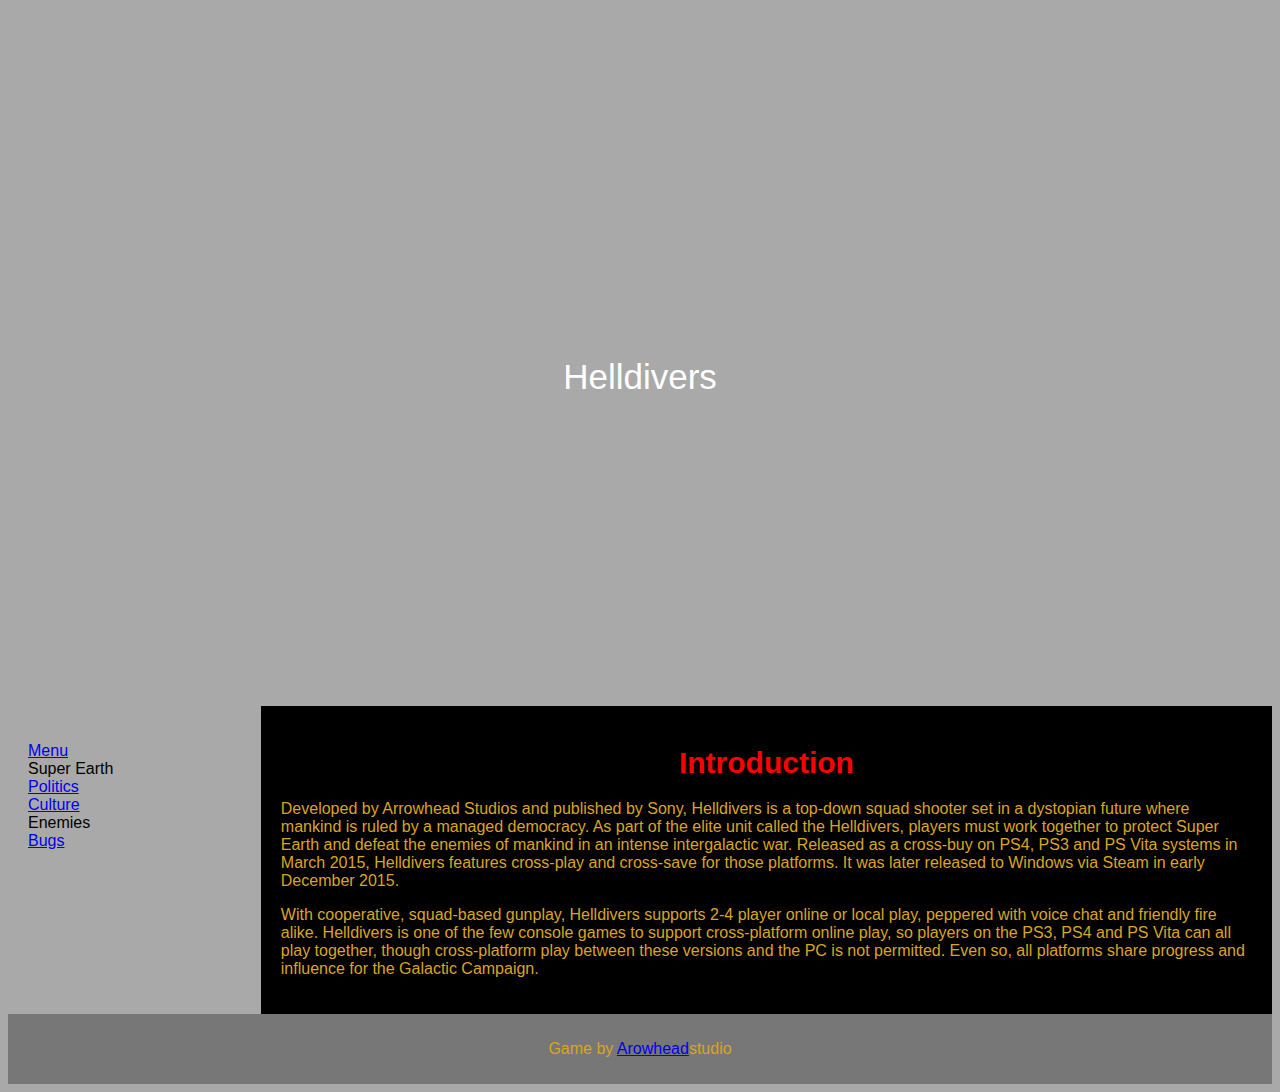
==== index.HTML @ 79a1484a "Add files via upload" ====
<!DOCTYPE html>
<html>
<head>
  <meta charset="UTF-8">
  <meta name="viewport" content="width=device-width, initial-scale=1.0">
  <title> Helldivers</title>  
  <link rel="stylesheet" href="style.css">
</head>
<body>

  <header>Helldivers</header>

  <section>
    <nav>
      <ul>
        <li><a href="./index.HTML">Menu</a></li>
        <li><a>Super Earth</a></li>
        <li><a href="./page2.HTML">Politics</a></li>
        <li><a href="./page3.HTML">Culture</a></li>
        <li><a>Enemies</a></li>
        <li><a href="./page4.HTML">Bugs</a></li>
      </ul>
    </nav>

    <article>
      <h1>Introduction</h1>
      <p>Developed by Arrowhead Studios and published by Sony, Helldivers is a top-down squad shooter set in a dystopian future where mankind is ruled by a managed democracy. As part of the elite unit called the Helldivers, players must work together to protect Super Earth and defeat the enemies of mankind in an intense intergalactic war. Released as a cross-buy on PS4, PS3 and PS Vita systems in March 2015, Helldivers features cross-play and cross-save for those platforms. It was later released to Windows via Steam in early December 2015.</p>
      <p>With cooperative, squad-based gunplay, Helldivers supports 2-4 player online or local play, peppered with voice chat and friendly fire alike. Helldivers is one of the few console games to support cross-platform online play, so players on the PS3, PS4 and PS Vita can all play together, though cross-platform play between these versions and the PC is not permitted. Even so, all platforms share progress and influence for the Galactic Campaign.</p>
    </article>
  </section>

  <footer>
    <p>Game by <a href="https://www.arrowheadgamestudios.com/">Arowhead</a>studio</p>
  </footer>

</body>
</html>
---- style.css ----
body {background-color: darkgrey;
  background-repeat: no-repeat; background-size: cover; background-attachment: fixed;
  }
  * {
    box-sizing: border-box;
  }
  
  body {
    font-family: Arial, Helvetica, sans-serif;
  }

  h1 {
    color: red;
    font-size: 30px;
    text-align: center;
  }
  h2 {
    color: greenyellow;
  }
  p {
    color: goldenrod;
  }
  table, th, td {
    border:1px solid yellow;
  }
  th {color: white;
  }
  td {color: grey;
  }
  /* Style the header */
  header {
    background-image:  url("https://steamuserimages-a.akamaihd.net/ugc/395552769140691100/E76A870DBB4193A84FD66F476F6896E4CB84D274/");
    padding: calc(620/1123*100%/2) 0;
    background-repeat: no-repeat;
    background-size: contain;
    width: 100%;
    height: 0;
    text-align: center;
    font-size: 35px;
    color: white;
  }
  
  /* Create two columns/boxes that floats next to each other */
  nav {
    float: left;
    width: 20%;
    background: darkgray;
    padding: 20px;
  }
  
  /* Style the list inside the menu */
  nav ul {
    list-style-type: none;
    padding: 0;
  }
  
  article {
    float: left;
    padding: 20px;
    width: 80%;
    background-color: black;
  }
  
  /* Clear floats after the columns */
  section::after {
    content: "";
    display: table;
    clear: both;
  }
  
  /* Style the footer */
  footer {
    background-color: #777;
    padding: 10px;
    text-align: center;
    color: white;
  }
  
  /* Responsive layout - makes the two columns/boxes stack on top of each other instead of next to each other, on small screens */
  @media (max-width: 600px) {
    nav, article {
      width: 100%;
      height: auto;
    }
  }
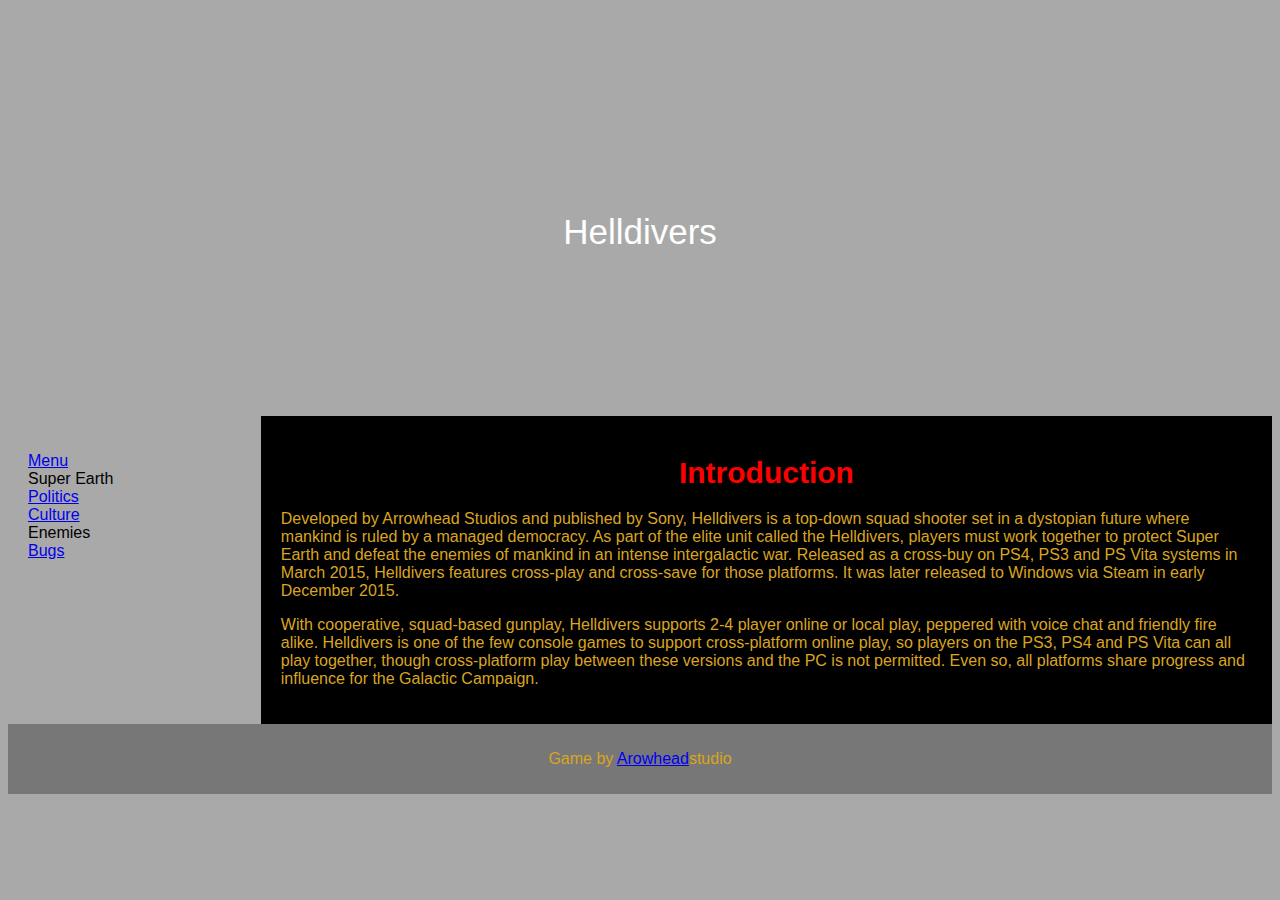
==== commit 0227051c: "Add files via upload" ====
--- a/index.HTML
+++ b/index.HTML
@@ -5,6 +5,7 @@
   <meta name="viewport" content="width=device-width, initial-scale=1.0">
   <title> Helldivers</title>  
   <link rel="stylesheet" href="style.css">
+  <script src="Assets/InsertHtml.js"></script>
 </head>
 <body>
 
@@ -19,7 +20,7 @@
         <li><a href="./page3.HTML">Culture</a></li>
         <li><a>Enemies</a></li>
         <li><a href="./page4.HTML">Bugs</a></li>
-      </ul>
+    </ul>
     </nav>
 
     <article>
--- a/style.css
+++ b/style.css
@@ -29,8 +29,8 @@
   }
   /* Style the header */
   header {
-    background-image:  url("https://steamuserimages-a.akamaihd.net/ugc/395552769140691100/E76A870DBB4193A84FD66F476F6896E4CB84D274/");
-    padding: calc(620/1123*100%/2) 0;
+    background-image:  url("https://gepig.com/game_cover_bg_1190w/3059.jpg");
+    padding: calc(384/1190*100%/2) 0;
     background-repeat: no-repeat;
     background-size: contain;
     width: 100%;
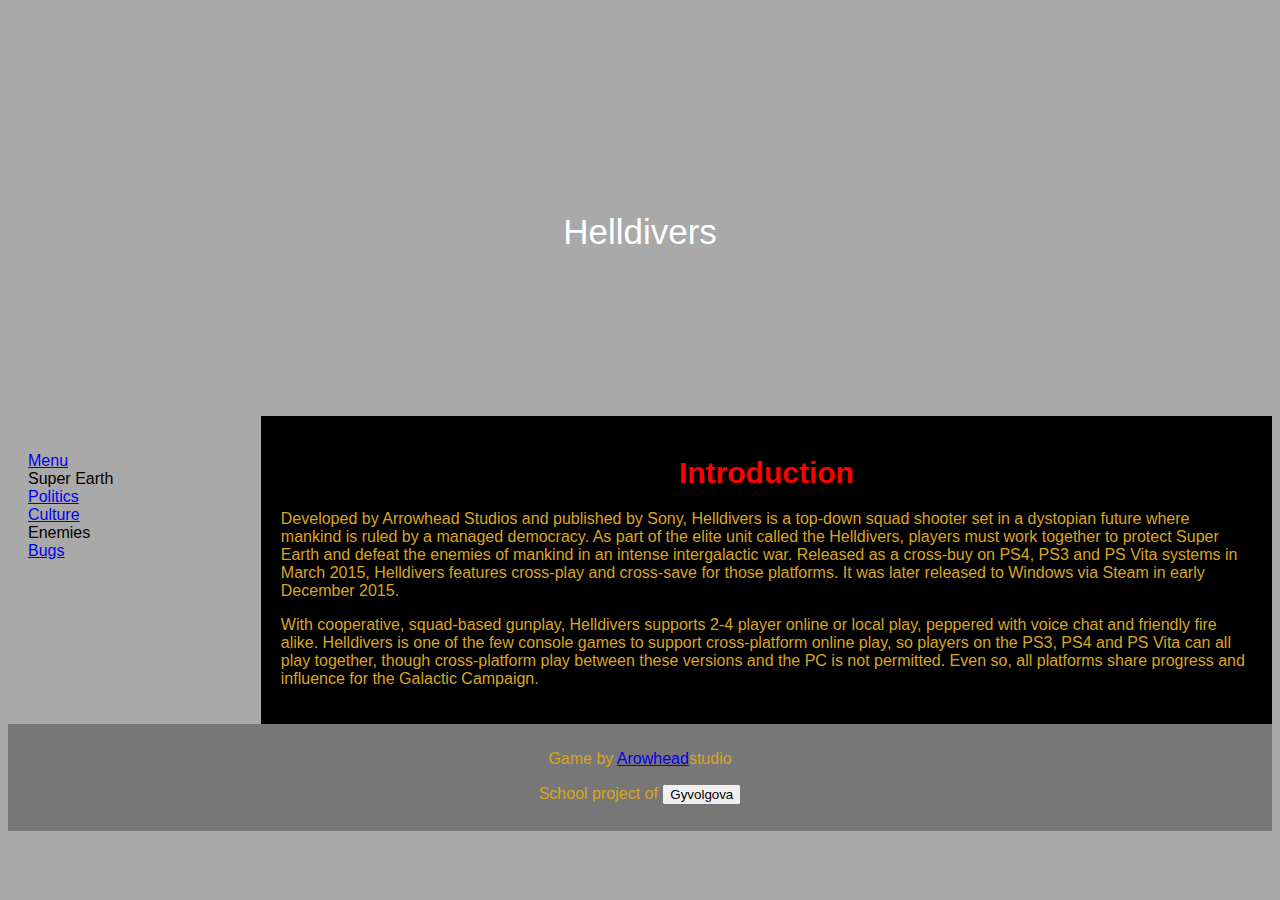
==== commit a0fc3c4b: "Add files via upload" ====
--- a/index.HTML
+++ b/index.HTML
@@ -32,6 +32,11 @@
 
   <footer>
     <p>Game by <a href="https://www.arrowheadgamestudios.com/">Arowhead</a>studio</p>
+      <form action="">
+        <p>School project of
+        <input type="button" value="Gyvolgova" onclick='window.open("https://www.gvoz.cz/");' />
+        </p>
+      </form>
   </footer>
 
 </body>
